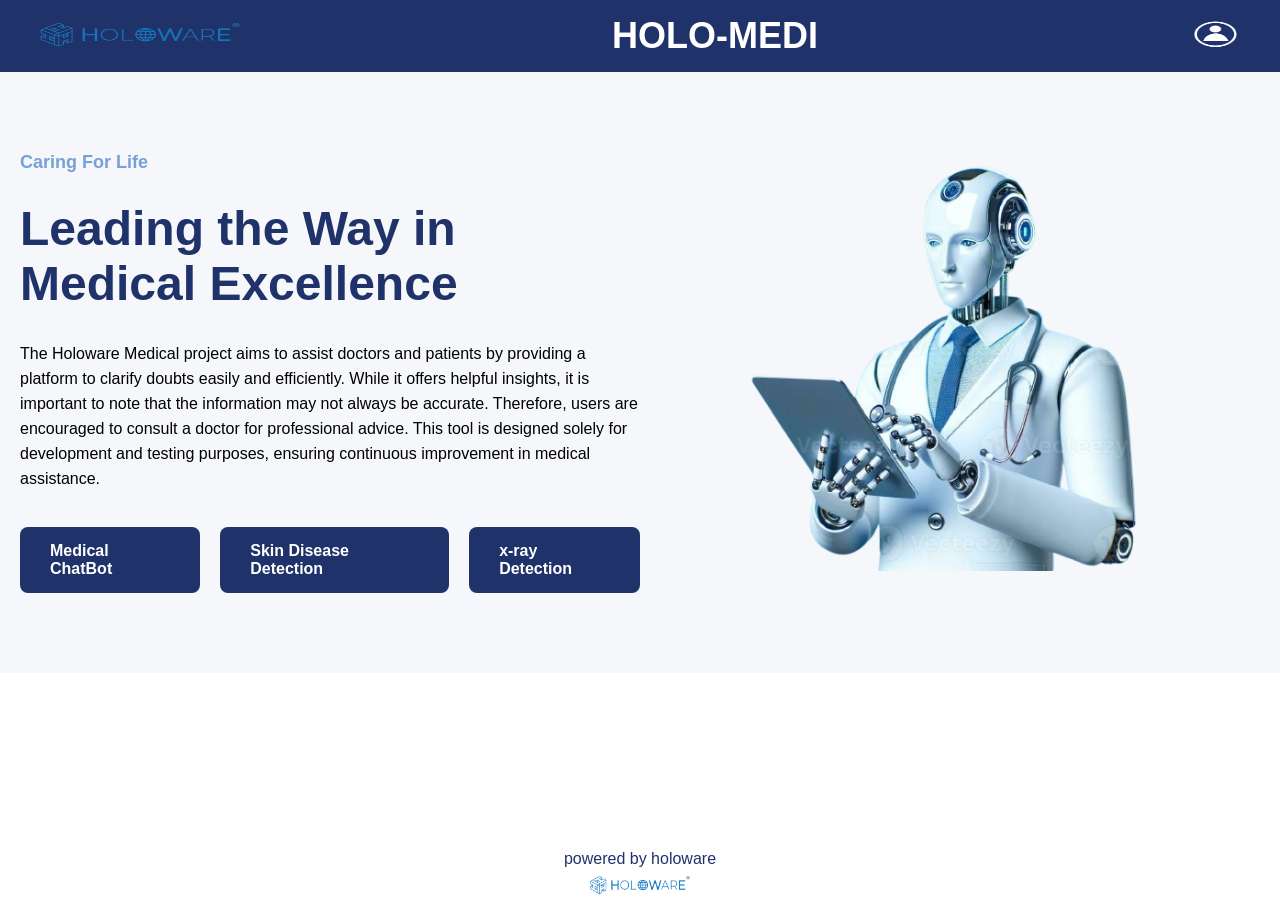
==== templates/index.html @ be7d098b "skin_chat code" ====
<!DOCTYPE html>
<html lang="en">
<head>
    <meta charset="UTF-8">
    <link rel="icon" type="image/x-icon" href="">
    <meta name="viewport" content="width=device-width, initial-scale=1.0">
    <title>HOLO-MEDI</title>
    <link rel="stylesheet" href="../templates/static/css/style.css">
</head>
<body>
    <header>
        <nav>
            <div class="nav-container">
                <div class="main-logo">
                    <img src="./static/images/Blue-logo.png" alt="Main Logo"  />
                </div>
                <div class="logo"><h1>HOLO-MEDI</h1></div>
                <div class="person-logo">
                    <img src="./static/images/whiteprofile.png" alt="Main Logo" />
                </div>
            </div>
        </nav>
    </header>
    
    

    <section class="hero">
        <div class="hero-content">
            <h4>Caring For Life</h4><br>
            <h1>Leading the Way in Medical Excellence</h1>
            <p class="para">
                The Holoware Medical project aims to assist doctors 
                and patients by providing a platform to clarify doubts 
                easily and efficiently. While it offers helpful insights, 
                it is important to note that the information may 
                not always be accurate. Therefore, users are encouraged to 
                consult a doctor for professional advice. This tool 
                is designed solely for development and testing purposes, 
                ensuring continuous improvement in medical assistance.
            </p><br><br>
            <div class="hero-buttons">
                <!-- <a href="#" class="services-btn">Our Services</a> -->
                <a href="../static/chat_ui/templates/user.html" class="book-btn">Medical ChatBot</a> 
                <a href="../static/skin_ui/templates/index.html" class="book-btn">Skin Disease Detection</a>
                <a href="../static/x-ray_ui/templates/index.html" class="book-btn">x-ray Detection</a>
            </div>
        </div>
        <div class="hero-image">
            <img src="./static/images/aidoc.png" alt="Doctor Image">
        </div>
        <footer class="footer-container">
            <div class="footer-content">
                <p>powered by holoware</p>
                <img src="../static/chat_ui/static/images/Blue-Logo-new.png" alt="Footer Image" />
            </div>
        </footer>
    </section>
</body>
</html>
---- templates/static/css/style.css ----
* {
    margin: 0;
    padding: 0;
    box-sizing: border-box;
}

html, body {
    width: 100%;
    height: 100%;
    font-family: 'Arial', sans-serif;
}

header {
    background-color: #1F326A;
    padding: 10px 0;
    width: 100%;
}

nav {
    display: flex;
    justify-content: space-between;
    align-items: center;
    padding: 0 20px;
    width: 100%;
}

.logo {
    color: white;
    font-size: 24px;
    font-weight: bold;
}

.nav-links {
    list-style: none;
    display: flex;
}

.nav-links li {
    margin: 0 15px;
}

.hero {
    display: flex;
    justify-content: space-between;
    padding: 100px 100px; /* Adjust padding here if needed */
    background-color: #F5F7FA;
    width: 100%;
}

.hero-content {
    max-width: 50%;
}

.hero-content h4 {
    color: #77A0D8;
    font-size: 18px;
    margin-bottom: 10px;
}

.hero-content h1 {
    font-size: 42px;
    color: #1F326A;
    margin-bottom: 30px;
}

.hero-buttons {
    display: flex;
    gap: 20px;
}

.services-btn, .book-btn {
    padding: 15px 30px;
    text-decoration: none;
    border-radius: 8px;
    font-size: 16px;
    font-weight: bold;
}

.services-btn {
    background-color: #D4E7FF;
    color: #1F326A;
}

.book-btn {
    padding: 15px 30px;
    text-decoration: none;
    border-radius: 8px;
    font-size: 16px;
    font-weight: bold;
    background-color: #1F326A; /* Original background color */
    color: white; /* Original text color */
    transition: background-color 0.3s ease; /* Smooth transition for color change */
}

.book-btn:hover {
    background-color: #a9abae; /* New background color on hover */
    color: #1F326A; /* New text color on hover */
}

.hero-image img {
    width: 100%;
    max-width: 500px;
    height: auto;
    border-radius: 10px;
}

.para {
    line-height: 25px;
}

header {
    background-color: #1F326A;
    padding: 10px 0;
    width: 100%;
}

nav {
    display: flex;
    justify-content: center; /* Center the logo */
    align-items: center; /* Align items vertically */
    padding: 0 20px;
}

.nav-container {
    display: flex;
    justify-content: space-between; /* Space out the items */
    align-items: center;
    max-width: 1200px;
    width: 100%; /* Full width */
}

.profile-image {
    margin-right: auto; /* Pushes the logo to the center */
}

.profile-image img {
    width: 50px; 
    height: 50px; 
    border-radius: 50%; 
}

.logo {
    color: white;
    font-size: 24px;
    font-weight: bold;
    text-align: center; /* Center text */
    flex-grow: 1; /* Allow the logo to grow and take up space */
}

.main-logo img {
    width: 200px; /* Adjust size as needed for the main logo */
    height: 30px; /* Maintain aspect ratio */
    opacity: 0.3px;
}

.person-logo img{
    width: 50px; 
    height: 30px;
}

.footer-container {
    background-color: #07184d; 
    color: rgb(48, 67, 142); /* Text color */
    text-align: center; /* Center text */
    padding: 10px 0; /* Padding for top and bottom */
}

.footer-content {
    position: absolute; /* Fix position at the bottom */
    bottom: 0; /* Align to the bottom of the body */
    left: 0; /* Align to the left */
    width: 100%; /* Full width */
    color: #1F326A;
}

.footer-content img {
    max-width: 100px; /* Limit the width of the footer image */
    height: auto; /* Maintain aspect ratio */
    margin-top: 5px; /* Space between text and image */
}

/* Media Queries */
@media (max-width: 1024px) { /* For Laptops */
    .nav-links li {
        margin: 0 10px;
    }

    .hero {
        flex-direction: column;
        align-items: center;
        text-align: center;
        padding: 100px 20px; /* Adjust padding here if needed */
    }

    .hero-content {
        max-width: 90%;
    }

    .hero-buttons {
        flex-direction: column;
        gap: 15px;
    }

    .hero-image img {
        width: 300px;
        margin-top: 20px;
    }
}

@media (max-width: 1440px) { /* For Desktops */
    nav {
        padding: 5px 30px;
    }

    .hero {
        padding: 80px 20px; /* Adjust padding here if needed */
    }

    .hero-content h1 {
        font-size: 48px;
    }

    .hero-image img {
        width: 500px;
    }
}

/* Additional styles to remove bottom space */
body {
    overflow-x: hidden; /* Prevent horizontal scrolling if needed */
}
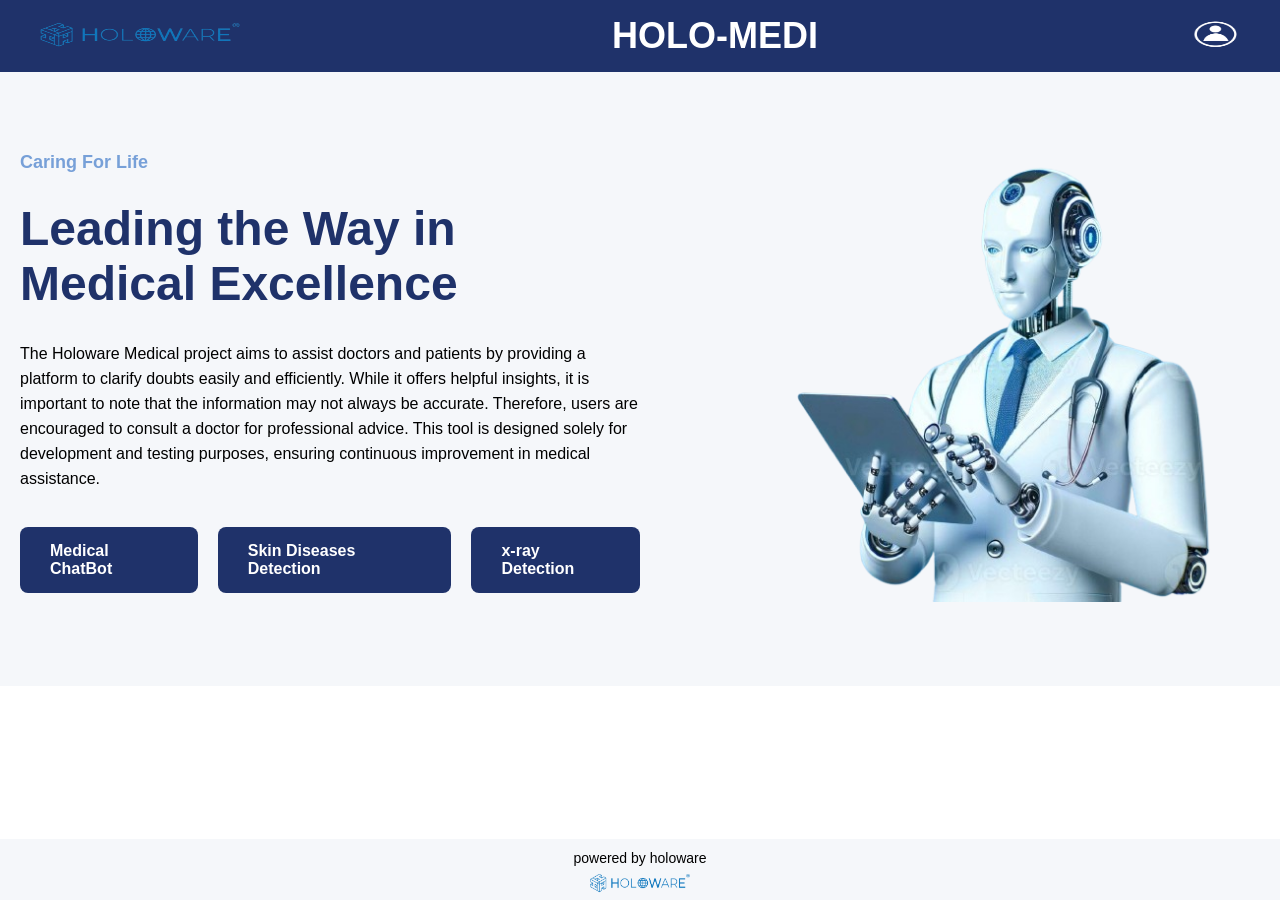
==== commit d2c855b3: "initial commit 2" ====
--- a/templates/index.html
+++ b/templates/index.html
@@ -41,7 +41,7 @@
             <div class="hero-buttons">
                 <!-- <a href="#" class="services-btn">Our Services</a> -->
                 <a href="../static/chat_ui/templates/user.html" class="book-btn">Medical ChatBot</a> 
-                <a href="../static/skin_ui/templates/index.html" class="book-btn">Skin Disease Detection</a>
+                <a href="../static/skin_ui/templates/index.html" class="book-btn">Skin Diseases Detection</a>
                 <a href="../static/x-ray_ui/templates/index.html" class="book-btn">x-ray Detection</a>
             </div>
         </div>
--- a/templates/static/css/style.css
+++ b/templates/static/css/style.css
@@ -7,6 +7,7 @@
 html, body {
     width: 100%;
     height: 100%;
+    margin: 0;
     font-family: 'Arial', sans-serif;
 }
 
@@ -26,7 +27,7 @@
 
 .logo {
     color: white;
-    font-size: 24px;
+    font-size: 28px;
     font-weight: bold;
 }
 
@@ -42,7 +43,7 @@
 .hero {
     display: flex;
     justify-content: space-between;
-    padding: 100px 100px; /* Adjust padding here if needed */
+    padding: 80px,80px; /* Adjust padding here if needed */
     background-color: #F5F7FA;
     width: 100%;
 }
@@ -98,10 +99,10 @@
 }
 
 .hero-image img {
-    width: 100%;
-    max-width: 500px;
-    height: auto;
+    width: 400px;       /* Set a fixed width */
+    height: 450px;      /* Set a fixed height */
     border-radius: 10px;
+    object-fit: cover; 
 }
 
 .para {
@@ -135,7 +136,7 @@
 
 .profile-image img {
     width: 50px; 
-    height: 50px; 
+    height: 40px; 
     border-radius: 50%; 
 }
 
@@ -159,28 +160,36 @@
 }
 
 .footer-container {
-    background-color: #07184d; 
-    color: rgb(48, 67, 142); /* Text color */
-    text-align: center; /* Center text */
-    padding: 10px 0; /* Padding for top and bottom */
+    width: 100%;
+    background-color: #F5F7FA; /* Adjust background color as desired */
+    padding: 6px 0;
+    position: fixed;
+    bottom: 0;
+    left: 0;
+    text-align: center;
+    
 }
 
 .footer-content {
-    position: absolute; /* Fix position at the bottom */
-    bottom: 0; /* Align to the bottom of the body */
-    left: 0; /* Align to the left */
-    width: 100%; /* Full width */
-    color: #1F326A;
+    display: flex;
+    flex-direction: column;
+    align-items: center;
+    justify-content: center;
+}
+
+.footer-content p {
+    font-size: 14px;
+    color: #000000;
+    margin: 5px 0;
 }
 
 .footer-content img {
-    max-width: 100px; /* Limit the width of the footer image */
-    height: auto; /* Maintain aspect ratio */
-    margin-top: 5px; /* Space between text and image */
-}
-
-/* Media Queries */
-@media (max-width: 1024px) { /* For Laptops */
+    width: 100px; /* Adjust image width for responsiveness */
+    height: auto;
+}
+
+/* Media Queries *//* For Laptops */
+@media (max-width: 1024px) { 
     .nav-links li {
         margin: 0 10px;
     }
@@ -189,7 +198,7 @@
         flex-direction: column;
         align-items: center;
         text-align: center;
-        padding: 100px 20px; /* Adjust padding here if needed */
+        padding: 100px 20px; 
     }
 
     .hero-content {
@@ -207,13 +216,13 @@
     }
 }
 
-@media (max-width: 1440px) { /* For Desktops */
+@media (max-width: 1440px) { 
     nav {
         padding: 5px 30px;
     }
 
     .hero {
-        padding: 80px 20px; /* Adjust padding here if needed */
+        padding: 80px 20px; 
     }
 
     .hero-content h1 {
@@ -228,4 +237,5 @@
 /* Additional styles to remove bottom space */
 body {
     overflow-x: hidden; /* Prevent horizontal scrolling if needed */
-}
+    flex-direction: column;
+}
